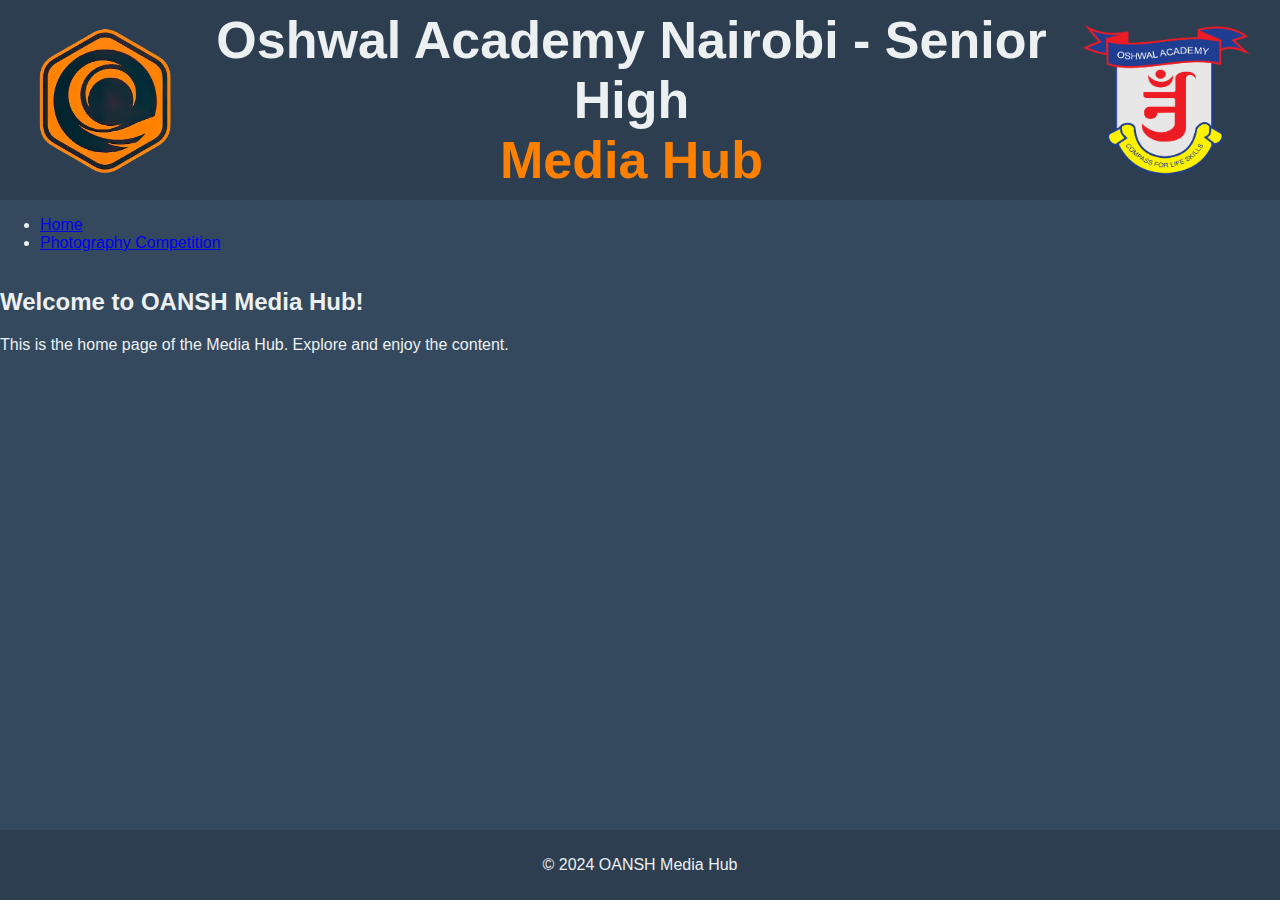
==== index.html @ 784b7f1e "Update index.html" ====
<!DOCTYPE html>
<html lang="en">

<head>
    <meta charset="UTF-8">
    <meta name="viewport" content="width=device-width, initial-scale=1.0">
    <link rel="stylesheet" href="styles.css">
    <title>OANSH Media Hub</title>
</head>

<body>
    <header>
        <img src="images/logo1.png" alt="Logo 1" id="logo1">
        <div id="center-content">
            <h1 id="oshwal-academy">Oshwal Academy Nairobi - Senior High</h1>
            <h2 id="media-hub">Media Hub</h2>
        </div>
        <img src="images/logo2.png" alt="Logo 2" id="logo2">
    </header>

    <nav class="menu-bar">
        <ul>
            <li><a href="#">Home</a></li>
            <li><a href="https://oan-mediahub.github.io/photocomp/" target="_blank">Photography Competition</a></li>
            <!--Add menu items-->
        </ul>
    </nav>

    <div class="main-container">
        <h2>Welcome to OANSH Media Hub!</h2>
        <p>This is the home page of the Media Hub. Explore and enjoy the content.</p>
    </div>

    <footer>
        <p>&copy; 2024 OANSH Media Hub</p>
    </footer>
</body>

</html>
---- styles.css ----
body {
    margin: 0;
    padding: 0;
    font-family: Arial, sans-serif;
    background-color: #34495e;
    color: #ecf0f1;
    display: flex;
    flex-direction: column;
    min-height: 100vh;
}

header {
    display: flex;
    justify-content: space-between;
    align-items: center;
    background-color: #2c3e50;
    padding: 10px;
}

#logo1, #logo2 {
    max-height: 150px;
    margin: 0 20px;
}

#center-content {
    text-align: center;
}

#oshwal-academy {
    font-size: 3.25em;
    margin: 0;
}

#media-hub {
    font-size: 3.25em;
    margin: 0;
    color: #fd8000;
}

.login-container {
    margin: 50px auto;
    padding: 20px;
    background-color: #485b6b; 
    border-radius: 10px;
    box-shadow: 0 0 10px rgba(0, 0, 0, 0.5);
    width: 75%;
    max-width: 400px;
}

form {
    display: flex;
    flex-direction: column;
}

.input-container {
    margin-bottom: 15px;
}

label {
    margin-bottom: 5px;
}

input, .view-password {
    padding: 8px;
    margin-top: 5px;
    border: 1px solid #fff;
    border-radius: 5px;
    background-color: #34495e;
    color: #ecf0f1;
}

.view-password {
    cursor: pointer;
    user-select: none;
    font-size: 12px;
    margin-left: 5px;
}

button {
    padding: 10px;
    background-color: #2ecc71;
    color: #fff;
    border: none;
    border-radius: 5px;
    cursor: pointer;
}

button:hover {
    background-color: #27ae60;
}

footer {
    text-align: center;
    background-color: #2c3e50;
    padding: 10px;
    margin-top: auto;
}
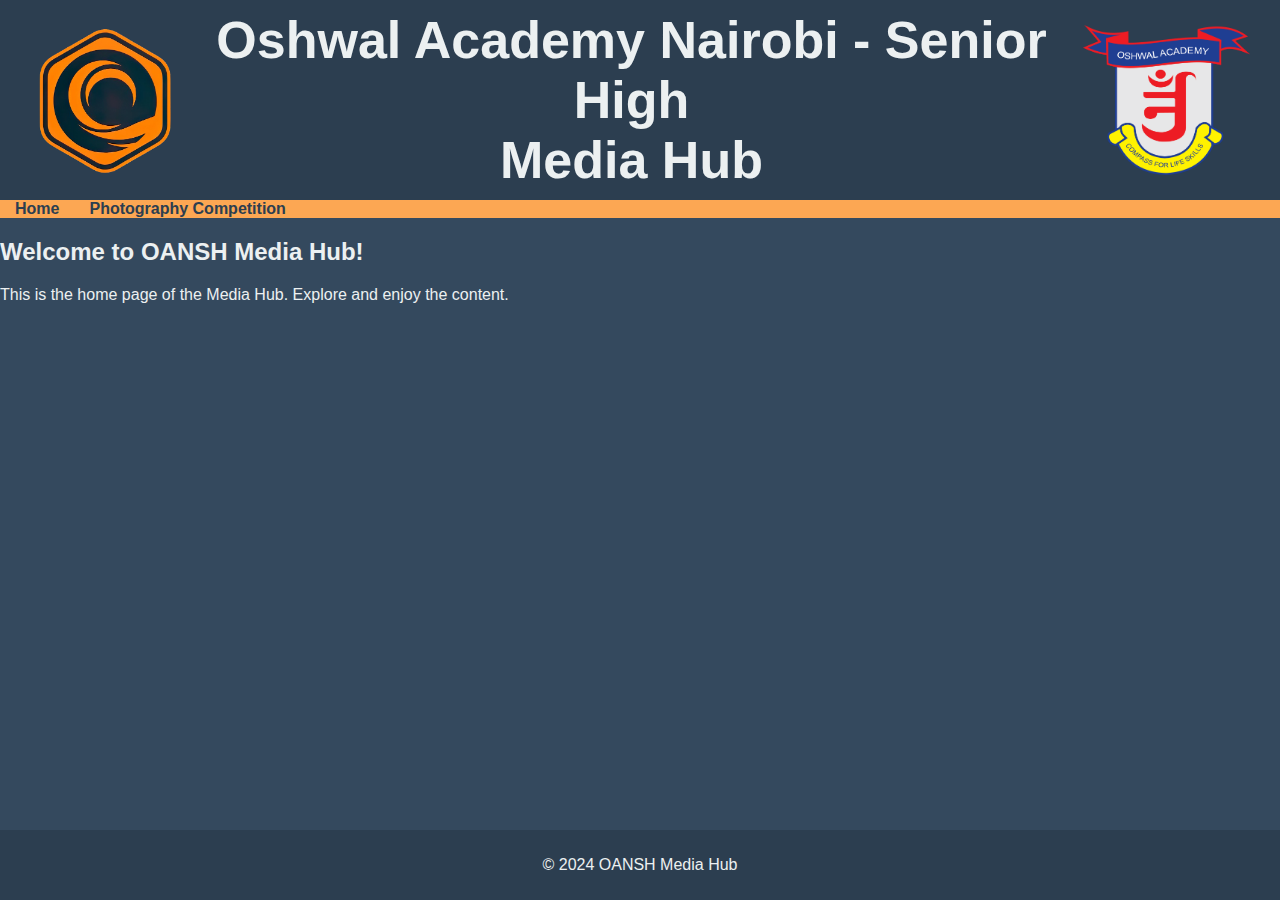
==== commit fe2868d4: "Update index.html" ====
--- a/index.html
+++ b/index.html
@@ -5,6 +5,7 @@
     <meta charset="UTF-8">
     <meta name="viewport" content="width=device-width, initial-scale=1.0">
     <link rel="stylesheet" href="styles.css">
+    <link rel="icon" href="images/logo1.png" type="image/png">
     <title>OANSH Media Hub</title>
 </head>
 
--- a/styles.css
+++ b/styles.css
@@ -26,21 +26,16 @@
     text-align: center;
 }
 
-#oshwal-academy {
-    font-size: 3.25em;
-    margin: 0;
-}
-
+#oshwal-academy,
 #media-hub {
     font-size: 3.25em;
     margin: 0;
-    color: #fd8000;
 }
 
 .login-container {
     margin: 50px auto;
     padding: 20px;
-    background-color: #485b6b; 
+    background-color: #485b6b;
     border-radius: 10px;
     box-shadow: 0 0 10px rgba(0, 0, 0, 0.5);
     width: 75%;
@@ -56,13 +51,11 @@
     margin-bottom: 15px;
 }
 
-label {
+label,
+input,
+.view-password {
     margin-bottom: 5px;
-}
-
-input, .view-password {
     padding: 8px;
-    margin-top: 5px;
     border: 1px solid #fff;
     border-radius: 5px;
     background-color: #34495e;
@@ -95,3 +88,29 @@
     padding: 10px;
     margin-top: auto;
 }
+
+nav {
+    display: flex;
+    background-color: #fca753;
+}
+
+nav ul {
+    list-style: none;
+    display: flex;
+    margin: 0;
+    padding: 0;
+}
+
+nav li {
+    margin: 0 15px;
+}
+
+nav a {
+    text-decoration: none;
+    color: #2c3e50;
+    font-weight: bold;
+}
+
+nav a:hover {
+    color: #34495e;
+}
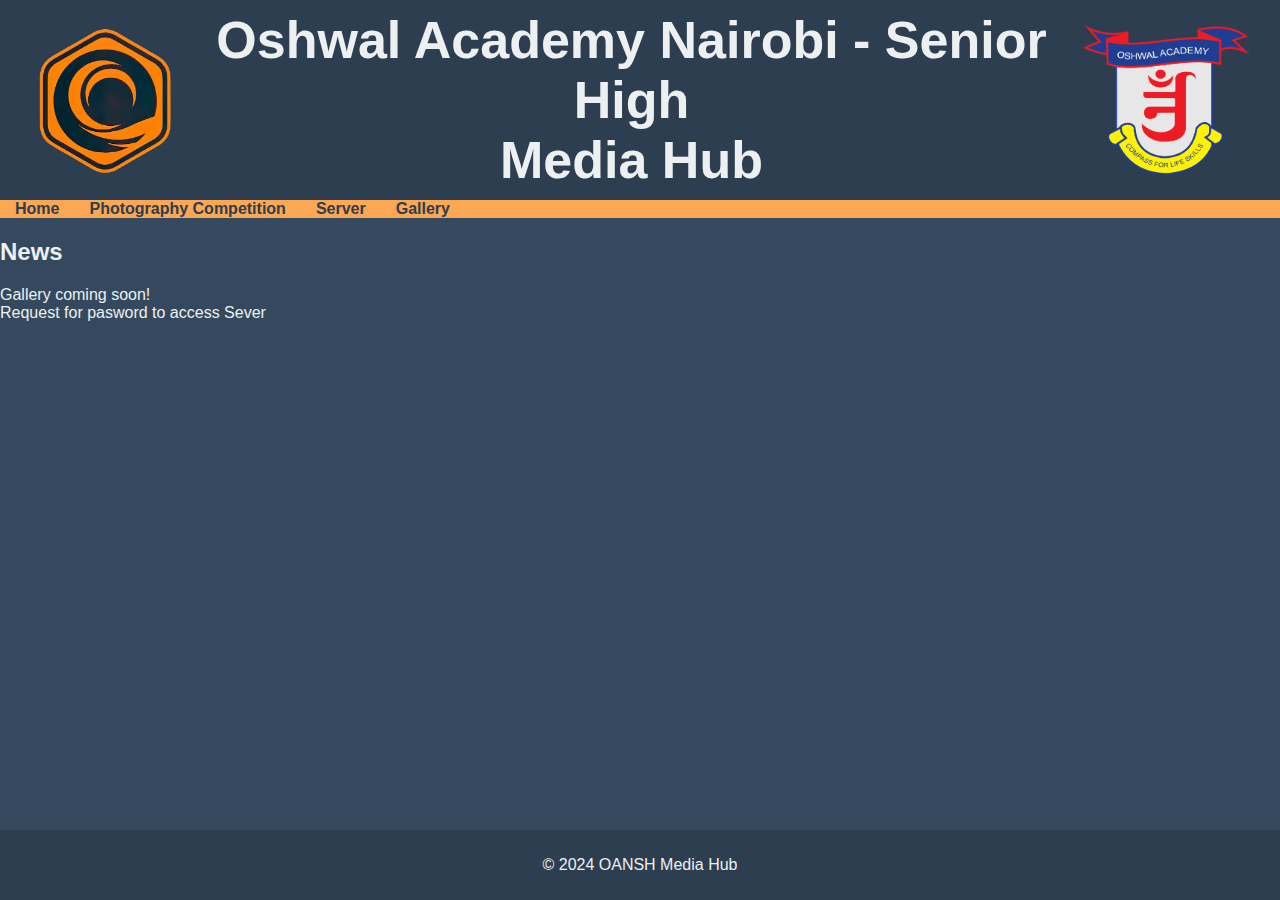
==== commit 78a4e666: "Update index.html" ====
--- a/index.html
+++ b/index.html
@@ -23,13 +23,15 @@
         <ul>
             <li><a href="#">Home</a></li>
             <li><a href="https://oan-mediahub.github.io/photocomp/" target="_blank">Photography Competition</a></li>
+            <li><a href="https://oshwal-my.sharepoint.com/:f:/g/personal/oa07139_oshwalacademy_sc_ke/EnIlEBUGL2lCmZTWTgwMD1MBxLo3ZVFVuLhi3P0xpbXSCg?e=af9zHn" target="_blank">Server</a></li>
+            <li><a>Gallery</a></li>
             <!--Add menu items-->
         </ul>
     </nav>
 
     <div class="main-container">
-        <h2>Welcome to OANSH Media Hub!</h2>
-        <p>This is the home page of the Media Hub. Explore and enjoy the content.</p>
+        <h2>News</h2>
+        <p>Gallery coming soon!<br>Request for pasword to access Sever</p>
     </div>
 
     <footer>
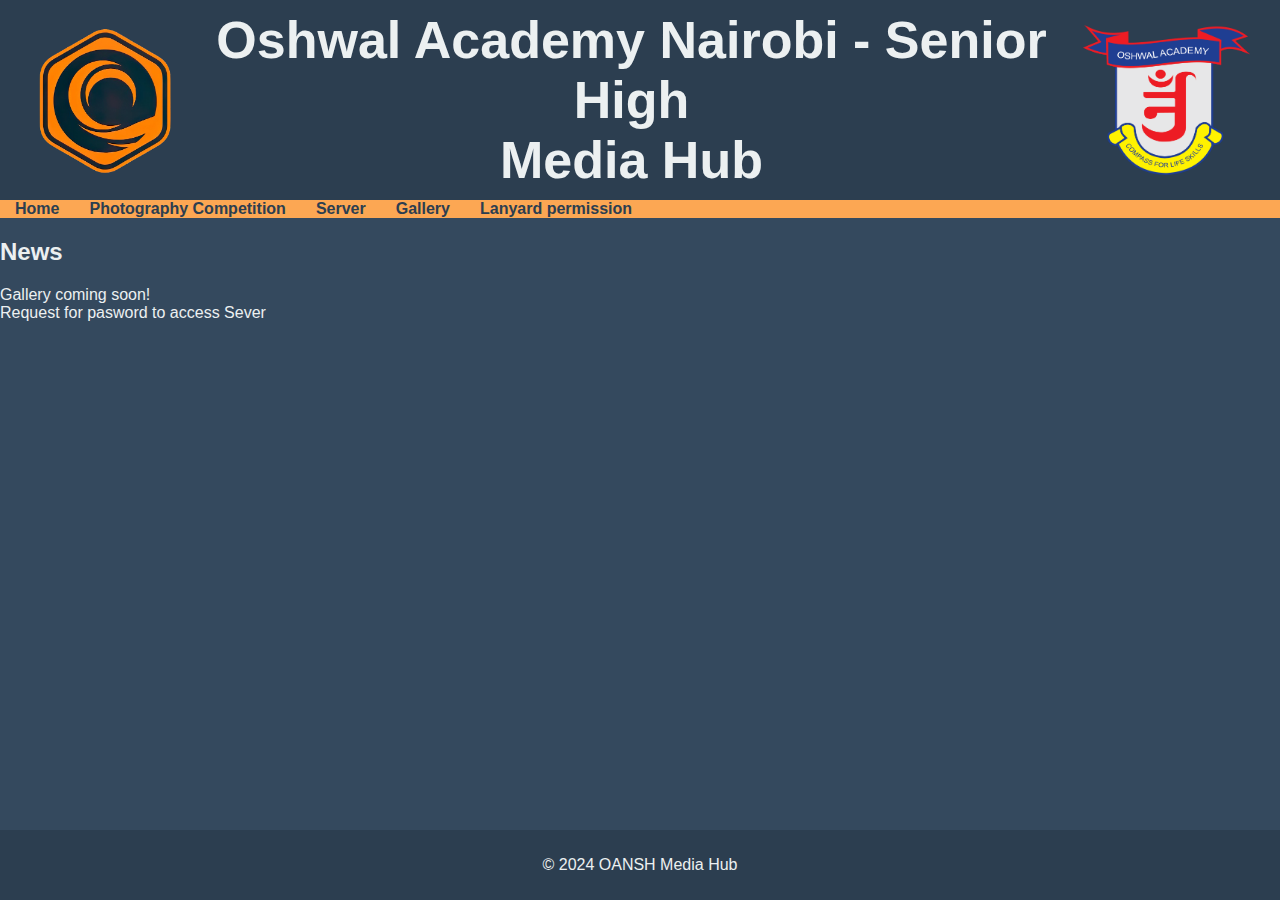
==== commit eade9a31: "Update index.html" ====
--- a/index.html
+++ b/index.html
@@ -25,6 +25,7 @@
             <li><a href="https://oan-mediahub.github.io/photocomp/" target="_blank">Photography Competition</a></li>
             <li><a href="https://oshwal-my.sharepoint.com/:f:/g/personal/oa07139_oshwalacademy_sc_ke/EnIlEBUGL2lCmZTWTgwMD1MBxLo3ZVFVuLhi3P0xpbXSCg?e=af9zHn" target="_blank">Server</a></li>
             <li><a>Gallery</a></li>
+            <li><a href="https://1drv.ms/w/s!Ahfz0ecOzoFZhOcJ-c4LtntdrPwxcg?e=RB0bp2">Lanyard permission</a></li>
             <!--Add menu items-->
         </ul>
     </nav>
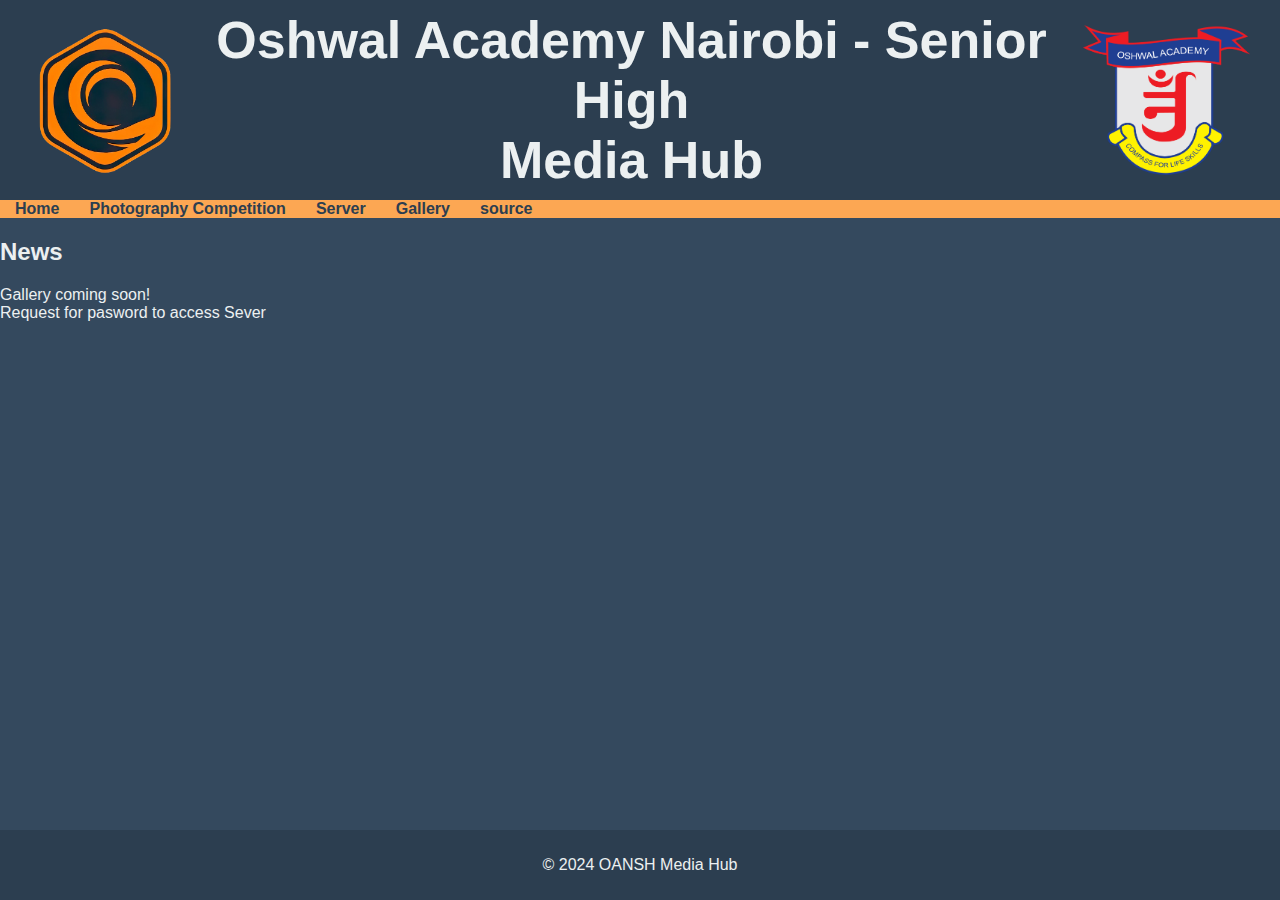
==== commit 16099fef: "Update index.html" ====
--- a/index.html
+++ b/index.html
@@ -25,7 +25,7 @@
             <li><a href="https://oan-mediahub.github.io/photocomp/" target="_blank">Photography Competition</a></li>
             <li><a href="https://oshwal-my.sharepoint.com/:f:/g/personal/oa07139_oshwalacademy_sc_ke/EnIlEBUGL2lCmZTWTgwMD1MBxLo3ZVFVuLhi3P0xpbXSCg?e=af9zHn" target="_blank">Server</a></li>
             <li><a>Gallery</a></li>
-            <li><a href="https://1drv.ms/w/s!Ahfz0ecOzoFZhOcJ-c4LtntdrPwxcg?e=RB0bp2">Lanyard permission</a></li>
+            <li><a href="https://1drv.ms/x/s!Ahfz0ecOzoFZhOcKcMC5IR8uC-u0lQ?e=ahlD7q" target="_blank">source</a></li>
             <!--Add menu items-->
         </ul>
     </nav>
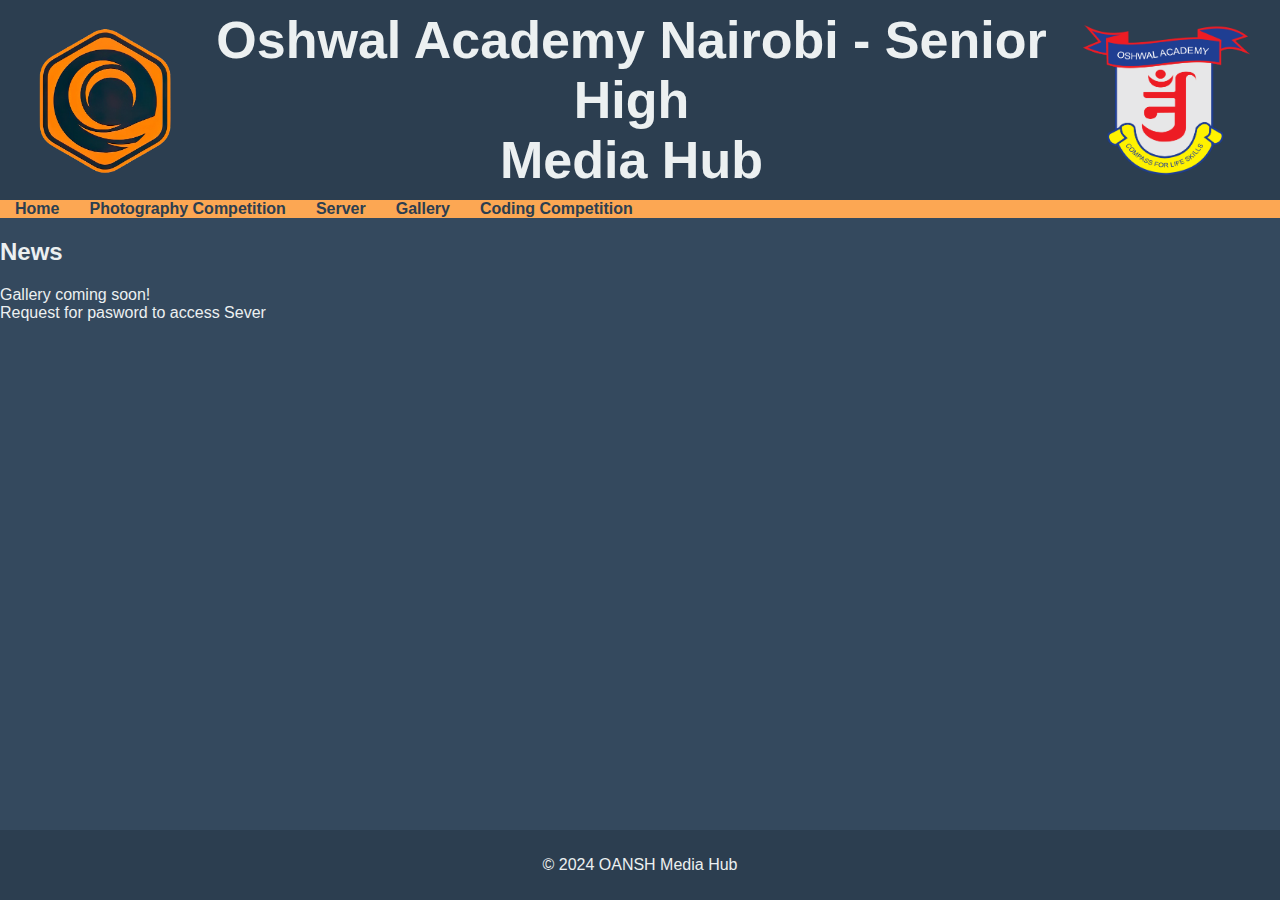
==== commit ad63199a: "Update index.html" ====
--- a/index.html
+++ b/index.html
@@ -25,7 +25,7 @@
             <li><a href="https://oan-mediahub.github.io/photocomp/" target="_blank">Photography Competition</a></li>
             <li><a href="https://oshwal-my.sharepoint.com/:f:/g/personal/oa07139_oshwalacademy_sc_ke/EnIlEBUGL2lCmZTWTgwMD1MBxLo3ZVFVuLhi3P0xpbXSCg?e=af9zHn" target="_blank">Server</a></li>
             <li><a>Gallery</a></li>
-            <li><a href="https://1drv.ms/x/s!Ahfz0ecOzoFZhOcKcMC5IR8uC-u0lQ?e=ahlD7q" target="_blank">source</a></li>
+            <li><a href="https://oan-mediahub.github.io/code" target="_blank">Coding Competition</a></li>
             <!--Add menu items-->
         </ul>
     </nav>
